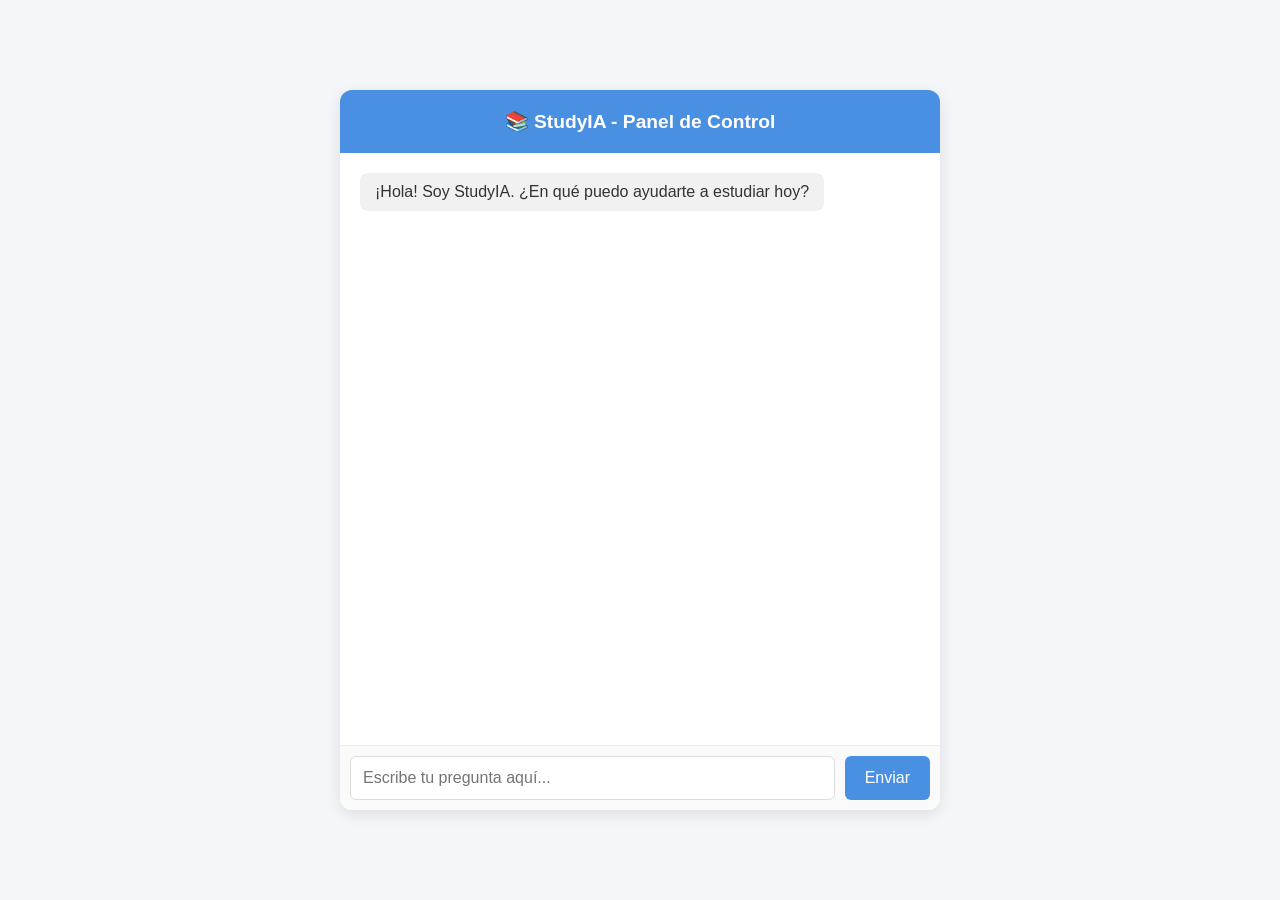
==== study.ia/study.ia/templates/index.html @ d1d453f2 "Add files via upload" ====
<!DOCTYPE html>
<html lang="es">
<head>
    <meta charset="UTF-8">
    <meta name="viewport" content="width=device-width, initial-scale=1.0">
    <title>StudyIA - Tu Tutor Inteligente</title>
    <style>
        body { font-family: 'Segoe UI', Tahoma, Geneva, Verdana, sans-serif; background-color: #f4f6f9; margin: 0; padding: 0; display: flex; justify-content: center; align-items: center; height: 100vh; }
        .chat-container { width: 100%; max-width: 600px; height: 80vh; background: white; box-shadow: 0 4px 15px rgba(0,0,0,0.1); border-radius: 12px; display: flex; flex-direction: column; overflow: hidden; }
        .chat-header { background: #4A90E2; color: white; padding: 20px; text-align: center; font-size: 1.2rem; font-weight: bold; }
        .chat-box { flex: 1; padding: 20px; overflow-y: auto; display: flex; flex-direction: column; gap: 10px; }
        .message { padding: 10px 15px; border-radius: 8px; max-width: 80%; word-wrap: break-word; }
        .user { background: #E1F5FE; align-self: flex-end; color: #0277BD; }
        .bot { background: #F1F1F1; align-self: flex-start; color: #333; }
        .chat-input-area { display: flex; border-top: 1px solid #eee; padding: 10px; background: #fafafa; }
        .chat-input-area input { flex: 1; padding: 12px; border: 1px solid #ddd; border-radius: 6px; outline: none; font-size: 1rem; }
        .chat-input-area button { background: #4A90E2; color: white; border: none; padding: 0 20px; margin-left: 10px; border-radius: 6px; cursor: pointer; font-size: 1rem; }
        .chat-input-area button:hover { background: #357ABD; }
    </style>
</head>
<body>

<div class="chat-container">
    <div class="chat-header">📚 StudyIA - Panel de Control</div>
    <div class="chat-box" id="chatBox">
        <div class="message bot">¡Hola! Soy StudyIA. ¿En qué puedo ayudarte a estudiar hoy?</div>
    </div>
    <form class="chat-input-area" id="chatForm">
        <input type="text" id="userInput" placeholder="Escribe tu pregunta aquí..." required autocomplete="off">
        <button type="submit">Enviar</button>
    </form>
</div>

<script>
    document.getElementById('chatForm').addEventListener('submit', async (e) => {
        e.preventDefault();
        const inputDelUsuario = document.getElementById('userInput');
        const texto = inputDelUsuario.value.trim();
        if(!texto) return;

        const chatBox = document.getElementById('chatBox');

        // Mostrar mensaje del usuario
        const userDiv = document.createElement('div');
        userDiv.className = 'message user';
        userDiv.textContent = texto;
        chatBox.appendChild(userDiv);
        inputDelUsuario.value = '';
        chatBox.scrollTop = chatBox.scrollHeight;

        // Llamar al servidor Flask
        try {
            const response = await fetch('/ask', {
                method: 'POST',
                headers: { 'Content-Type': 'application/json' },
                body: JSON.stringify({ message: texto })
            });
            const data = await response.json();
            
            // Mostrar respuesta de la IA
            const botDiv = document.createElement('div');
            botDiv.className = 'message bot';
            botDiv.textContent = data.response;
            chatBox.appendChild(botDiv);
            chatBox.scrollTop = chatBox.scrollHeight;
        } catch (error) {
            console.error("Error:", error);
        }
    });
</script>

</body>
</html>
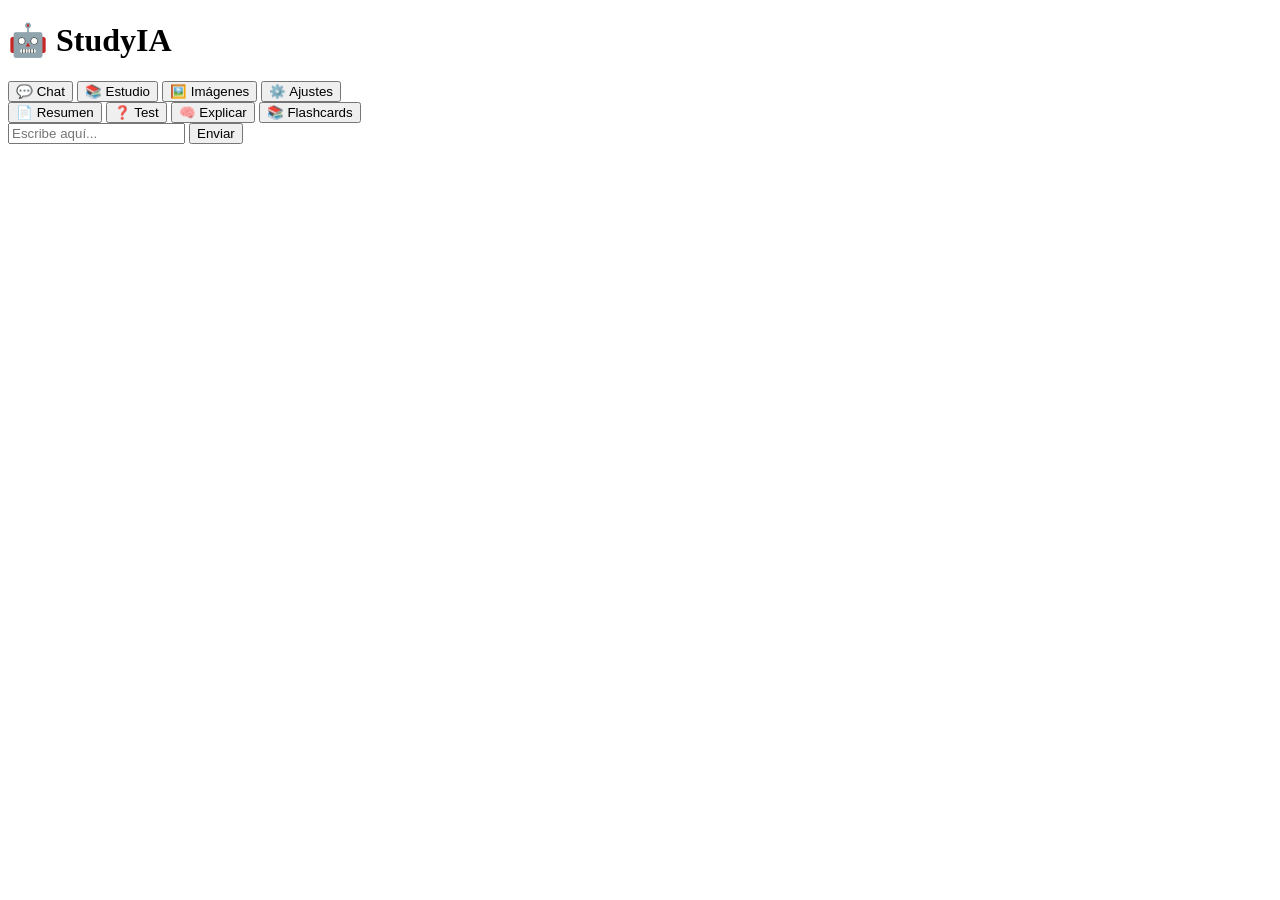
==== commit 5794b7f4: "nuevo diseño studyIA Updated the HTML structure and added new features for user interaction." ====
--- a/study.ia/study.ia/templates/index.html
+++ b/study.ia/study.ia/templates/index.html
@@ -1,73 +1,107 @@
 <!DOCTYPE html>
 <html lang="es">
+
 <head>
-    <meta charset="UTF-8">
-    <meta name="viewport" content="width=device-width, initial-scale=1.0">
-    <title>StudyIA - Tu Tutor Inteligente</title>
-    <style>
-        body { font-family: 'Segoe UI', Tahoma, Geneva, Verdana, sans-serif; background-color: #f4f6f9; margin: 0; padding: 0; display: flex; justify-content: center; align-items: center; height: 100vh; }
-        .chat-container { width: 100%; max-width: 600px; height: 80vh; background: white; box-shadow: 0 4px 15px rgba(0,0,0,0.1); border-radius: 12px; display: flex; flex-direction: column; overflow: hidden; }
-        .chat-header { background: #4A90E2; color: white; padding: 20px; text-align: center; font-size: 1.2rem; font-weight: bold; }
-        .chat-box { flex: 1; padding: 20px; overflow-y: auto; display: flex; flex-direction: column; gap: 10px; }
-        .message { padding: 10px 15px; border-radius: 8px; max-width: 80%; word-wrap: break-word; }
-        .user { background: #E1F5FE; align-self: flex-end; color: #0277BD; }
-        .bot { background: #F1F1F1; align-self: flex-start; color: #333; }
-        .chat-input-area { display: flex; border-top: 1px solid #eee; padding: 10px; background: #fafafa; }
-        .chat-input-area input { flex: 1; padding: 12px; border: 1px solid #ddd; border-radius: 6px; outline: none; font-size: 1rem; }
-        .chat-input-area button { background: #4A90E2; color: white; border: none; padding: 0 20px; margin-left: 10px; border-radius: 6px; cursor: pointer; font-size: 1rem; }
-        .chat-input-area button:hover { background: #357ABD; }
-    </style>
+<meta charset="UTF-8">
+<meta name="viewport" content="width=device-width, initial-scale=1.0">
+
+<title>StudyIA</title>
+
+<link rel="stylesheet" href="{{ url_for('static', filename='style.css') }}">
+
 </head>
+
 <body>
 
-<div class="chat-container">
-    <div class="chat-header">📚 StudyIA - Panel de Control</div>
-    <div class="chat-box" id="chatBox">
-        <div class="message bot">¡Hola! Soy StudyIA. ¿En qué puedo ayudarte a estudiar hoy?</div>
-    </div>
-    <form class="chat-input-area" id="chatForm">
-        <input type="text" id="userInput" placeholder="Escribe tu pregunta aquí..." required autocomplete="off">
-        <button type="submit">Enviar</button>
-    </form>
+<header>
+
+<h1>🤖 StudyIA</h1>
+
+<nav>
+
+<button id="chatBtn">💬 Chat</button>
+
+<button id="estudioBtn">📚 Estudio</button>
+
+<button id="imagenesBtn">🖼️ Imágenes</button>
+
+<button id="ajustesBtn">⚙️ Ajustes</button>
+
+</nav>
+
+</header>
+
+<div class="container">
+
+<div id="chat-box"></div>
+
+<div class="acciones">
+
+<button onclick="usarModo('Resume este texto.')">📄 Resumen</button>
+
+<button onclick="usarModo('Crea un examen tipo test.')">❓ Test</button>
+
+<button onclick="usarModo('Explícalo de forma sencilla.')">🧠 Explicar</button>
+
+<button onclick="usarModo('Crea flashcards.')">📚 Flashcards</button>
+
 </div>
 
+<div class="entrada">
+
+<input
+id="userInput"
+type="text"
+placeholder="Escribe aquí..."
+>
+
+<button onclick="enviarMensaje()">
+
+Enviar
+
+</button>
+
+</div>
+
+</div>
 <script>
-    document.getElementById('chatForm').addEventListener('submit', async (e) => {
-        e.preventDefault();
-        const inputDelUsuario = document.getElementById('userInput');
-        const texto = inputDelUsuario.value.trim();
-        if(!texto) return;
 
-        const chatBox = document.getElementById('chatBox');
+function usarModo(texto){
+    document.getElementById("userInput").value = texto;
+}
 
-        // Mostrar mensaje del usuario
-        const userDiv = document.createElement('div');
-        userDiv.className = 'message user';
-        userDiv.textContent = texto;
-        chatBox.appendChild(userDiv);
-        inputDelUsuario.value = '';
-        chatBox.scrollTop = chatBox.scrollHeight;
+async function enviarMensaje(){
 
-        // Llamar al servidor Flask
-        try {
-            const response = await fetch('/ask', {
-                method: 'POST',
-                headers: { 'Content-Type': 'application/json' },
-                body: JSON.stringify({ message: texto })
-            });
-            const data = await response.json();
-            
-            // Mostrar respuesta de la IA
-            const botDiv = document.createElement('div');
-            botDiv.className = 'message bot';
-            botDiv.textContent = data.response;
-            chatBox.appendChild(botDiv);
-            chatBox.scrollTop = chatBox.scrollHeight;
-        } catch (error) {
-            console.error("Error:", error);
-        }
+    const mensaje = document.getElementById("userInput").value;
+
+    if(!mensaje) return;
+
+    const chat = document.getElementById("chat-box");
+
+    chat.innerHTML += `<div class="message user">${mensaje}</div>`;
+
+    document.getElementById("userInput").value="";
+
+    const respuesta = await fetch("/preguntar",{
+        method:"POST",
+        headers:{
+            "Content-Type":"application/json"
+        },
+        body:JSON.stringify({
+            mensaje:mensaje
+        })
     });
+
+    const data = await respuesta.json();
+
+    chat.innerHTML += `<div class="message bot">${data.respuesta}</div>`;
+
+    chat.scrollTop = chat.scrollHeight;
+
+}
+
 </script>
 
 </body>
+
 </html>
